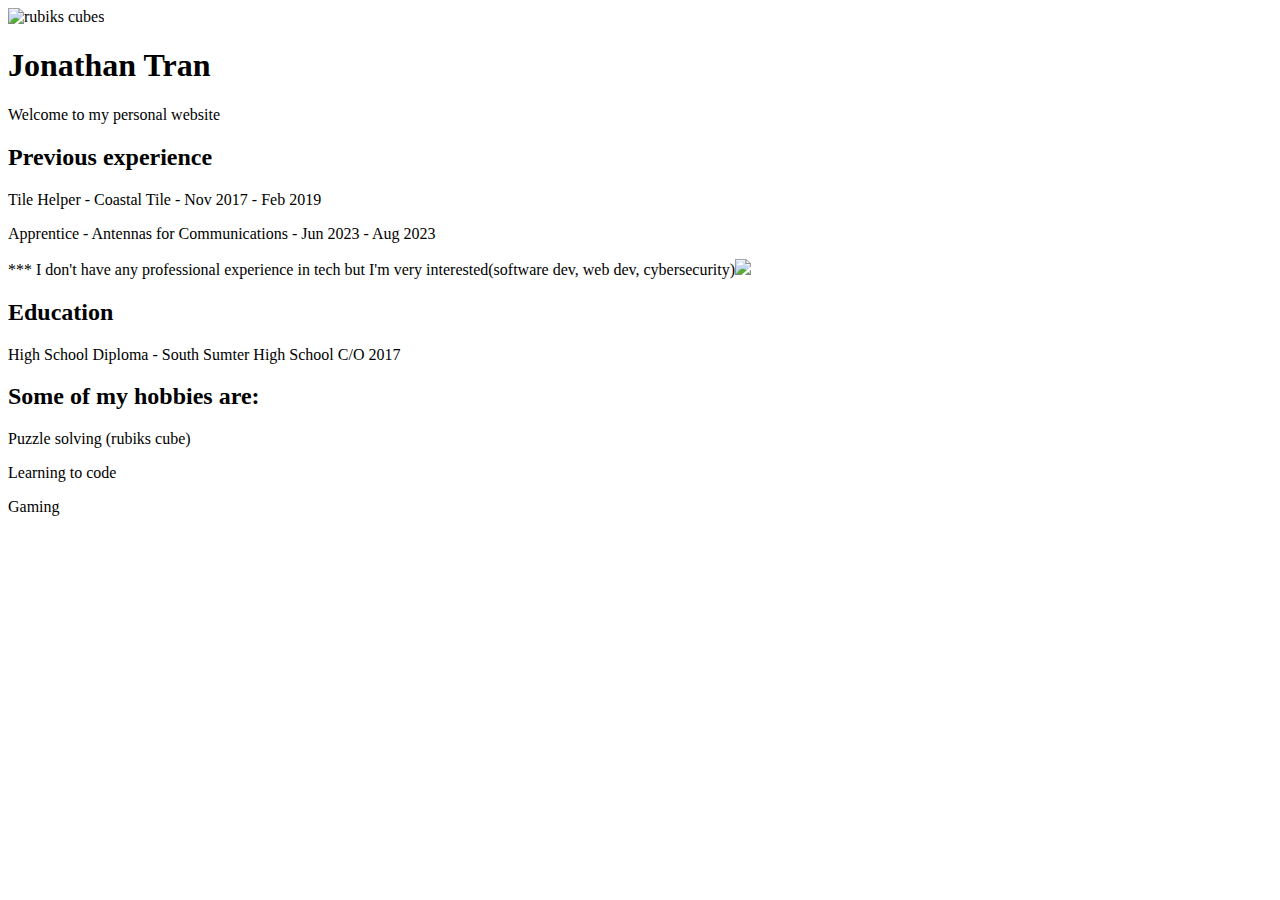
==== index.html @ 1626bcdd "Update index.html" ====
<!DOCTYPE html>
<html lang="en">
    <head>
        <meta charset="UTF-8" />
        <meta name="viewport" content="width=device-width, initial-scale=1.0" />
        <title>Jonathan's Personal Website</title>
        <link href="./styless.css" rel="stylesheet"/>
    </head>
    <body>
        <div class="part1">
            <main>
                <header>
                    <img class="img1" src= "https://pbs.twimg.com/profile_banners/1326992936970678277/1684728899/1500x500" width="300" height="150" style="width: 300px; height: 150px;" alt="rubiks cubes" />
                </header>
                <h1 class="name">Jonathan Tran</h1>
                <p class="personalwebsite">Welcome to my personal website</p>
                <h2 class="head2">Previous experience</h2>
                    <p class="experience">Tile Helper - Coastal Tile - Nov 2017 - Feb 2019</p>
                    <p class="experience">Apprentice - Antennas for Communications - Jun 2023 - Aug 2023</p>
                    <p class="relevantexp">*** I don't have any professional experience in tech but I'm very interested(software dev, web dev, cybersecurity)<span><img src="https://pbs.twimg.com/profile_images/1746302605800660992/BRzcZRue_400x400.jpg"/></span></p>
                <h2 class="head2">Education</h2>
                    <p class="education">High School Diploma - South Sumter High School C/O 2017</p>
                <h2 class="head2">Some of my hobbies are: </h2>
                    <p class="hobbies">Puzzle solving (rubiks cube)</p>
                    <p class="hobbies">Learning to code</p>
                    <p class="hobbies">Gaming</p>
        </main>
        </div>
    </body>
</html>
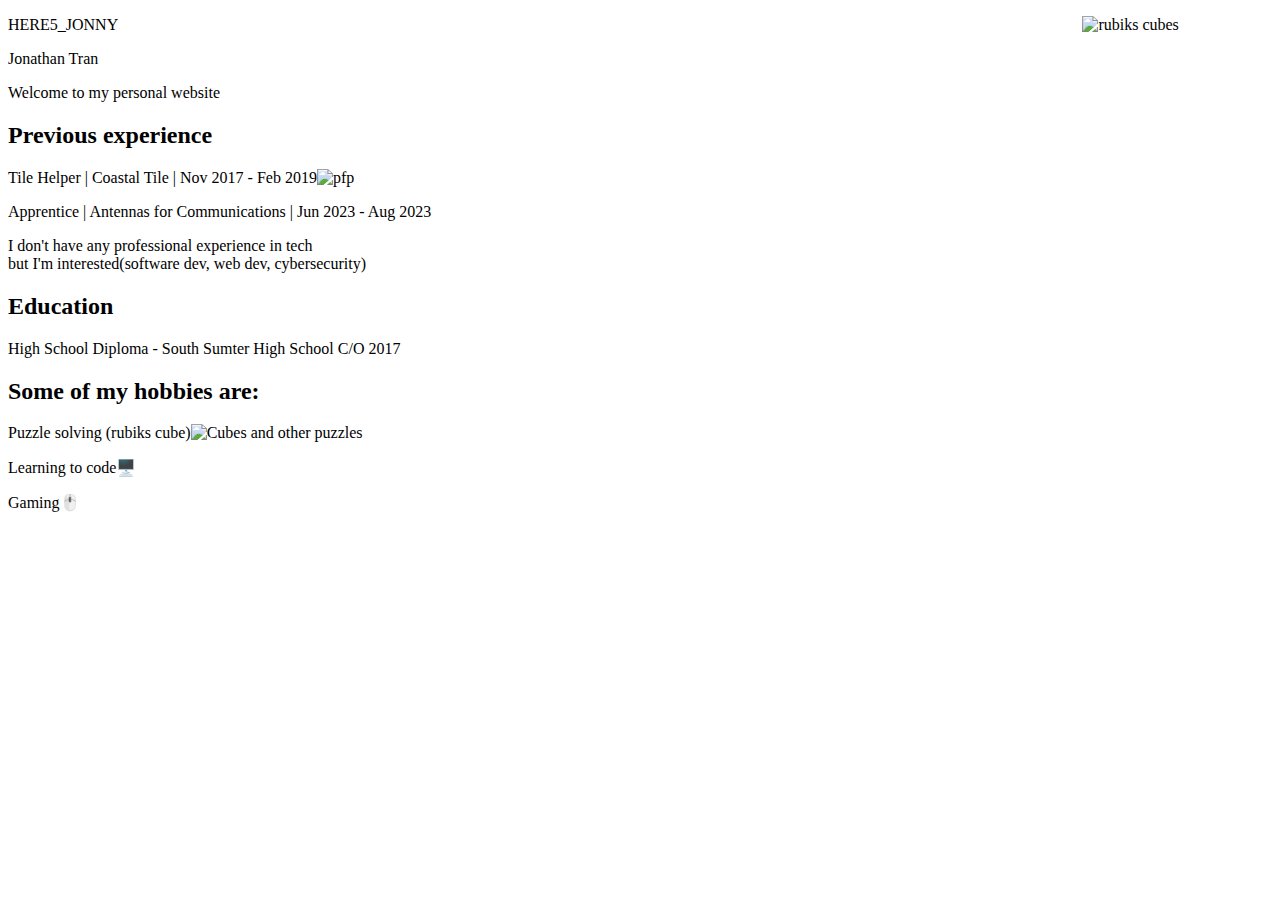
==== commit fe7940ad: "Update index.html" ====
--- a/index.html
+++ b/index.html
@@ -1,30 +1,39 @@
 <!DOCTYPE html>
 <html lang="en">
-    <head>
-        <meta charset="UTF-8" />
-        <meta name="viewport" content="width=device-width, initial-scale=1.0" />
-        <title>Jonathan's Personal Website</title>
-        <link href="./styless.css" rel="stylesheet"/>
-    </head>
-    <body>
-        <div class="part1">
-            <main>
-                <header>
-                    <img class="img1" src= "https://pbs.twimg.com/profile_banners/1326992936970678277/1684728899/1500x500" width="300" height="150" style="width: 300px; height: 150px;" alt="rubiks cubes" />
-                </header>
-                <h1 class="name">Jonathan Tran</h1>
-                <p class="personalwebsite">Welcome to my personal website</p>
-                <h2 class="head2">Previous experience</h2>
-                    <p class="experience">Tile Helper - Coastal Tile - Nov 2017 - Feb 2019</p>
-                    <p class="experience">Apprentice - Antennas for Communications - Jun 2023 - Aug 2023</p>
-                    <p class="relevantexp">*** I don't have any professional experience in tech but I'm very interested(software dev, web dev, cybersecurity)<span><img src="https://pbs.twimg.com/profile_images/1746302605800660992/BRzcZRue_400x400.jpg"/></span></p>
-                <h2 class="head2">Education</h2>
-                    <p class="education">High School Diploma - South Sumter High School C/O 2017</p>
-                <h2 class="head2">Some of my hobbies are: </h2>
-                    <p class="hobbies">Puzzle solving (rubiks cube)</p>
-                    <p class="hobbies">Learning to code</p>
-                    <p class="hobbies">Gaming</p>
-        </main>
+<head>
+    <meta charset="UTF-8" />
+    <meta name="viewport" content="width=device-width, initial-scale=1.0" />
+    <title>Jonathan's Personal Website</title>
+    <link href="./styless.css" rel="stylesheet"/>
+</head>
+<body>
+    <div class="part1">
+        <header>
+            <img class="img1" src= "https://pbs.twimg.com/media/GI_TuX5XcAAj_il?format=jpg&name=large" style="width: 15%; height: auto; float:right;" alt="rubiks cubes" />
+            <p class="alias">HERE5_JONNY</p>
+        </header>
+    </div>
+    <div class="intro">
+        <p class="name">Jonathan Tran</p>
+        <p class="personalwebsite">Welcome to my personal website</p>
+    </div>
+    <div class="about">
+        <div class="prevxp">
+            <h2 class="head2">Previous experience </h2>
+                <p class="experience">Tile Helper | Coastal Tile | Nov 2017 - Feb 2019<span><img class="img2" src="https://pbs.twimg.com/profile_images/1746302605800660992/BRzcZRue_400x400.jpg" alt="pfp"/></span></p>
+                <p class="experience">Apprentice | Antennas for Communications | Jun 2023 - Aug 2023</p>
+                <p class="relevantexp">I don't have any professional experience in tech <br> but I'm interested(software dev, web dev, cybersecurity)</p>
         </div>
-    </body>
+        <div class="edu">
+            <h2 class="head2">Education</h2>
+                <p class="education">High School Diploma - South Sumter High School C/O 2017</p>
+        </div>
+        <div class="Hobbies">
+            <h2 class="head2">Some of my hobbies are: </h2>
+                <p class="hobbies">Puzzle solving (rubiks cube)<span><img class="img3" src="https://pbs.twimg.com/media/GI_UYdbXsAAgUeI?format=jpg&name=large" alt="Cubes and other puzzles"/></span></p>
+                <p class="hobbies">Learning to code🖥️</p>
+                <p class="hobbies">Gaming🖱️</p>
+        </div>
+    </div>
+</body>
 </html>
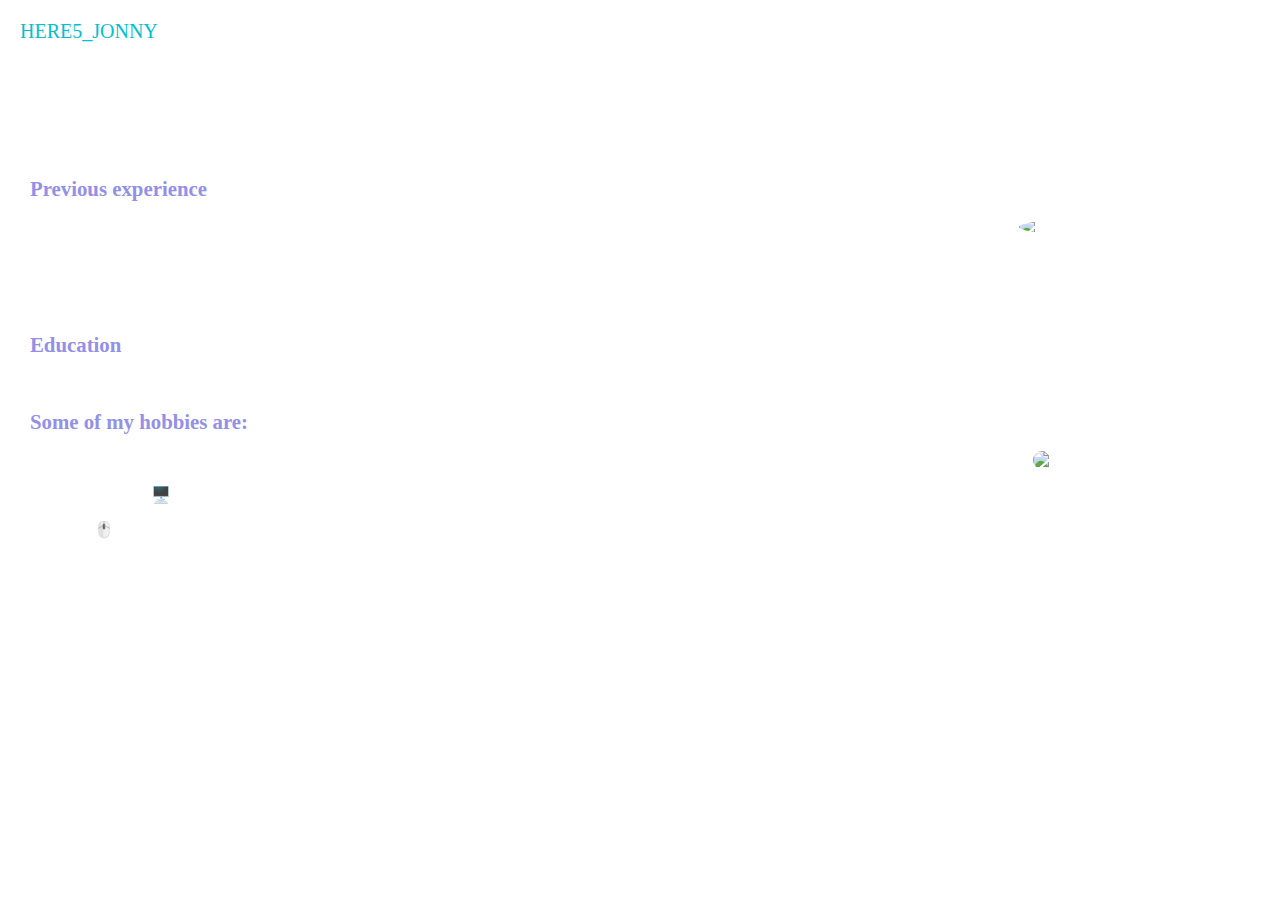
==== commit 754c20e6: "Update index.html" ====
--- a/index.html
+++ b/index.html
@@ -4,7 +4,7 @@
     <meta charset="UTF-8" />
     <meta name="viewport" content="width=device-width, initial-scale=1.0" />
     <title>Jonathan's Personal Website</title>
-    <link href="./styless.css" rel="stylesheet"/>
+    <link href="./styles.css" rel="stylesheet"/>
 </head>
 <body>
     <div class="part1">
@@ -22,7 +22,7 @@
             <h2 class="head2">Previous experience </h2>
                 <p class="experience">Tile Helper | Coastal Tile | Nov 2017 - Feb 2019<span><img class="img2" src="https://pbs.twimg.com/profile_images/1746302605800660992/BRzcZRue_400x400.jpg" alt="pfp"/></span></p>
                 <p class="experience">Apprentice | Antennas for Communications | Jun 2023 - Aug 2023</p>
-                <p class="relevantexp">I don't have any professional experience in tech <br> but I'm interested(software dev, web dev, cybersecurity)</p>
+                <p class="relevantexp">No tech related job experience <br> but I'm interested(software dev, web dev, game dev, cybersecurity.. undecided)</p>
         </div>
         <div class="edu">
             <h2 class="head2">Education</h2>
--- a/styles.css
+++ b/styles.css
@@ -0,0 +1,91 @@
+html, body {
+    height:100%;
+    width:100%;
+    padding: 0;
+    margin: 0;
+    background-image: url(https://pbs.twimg.com/media/GIb_TqPWoAA3WD5?format=jpg&name=large);
+    background-position: bottom center;
+    background-repeat: no-repeat;
+}
+body {
+    font-family: Tahoma;
+    color: #FFFFFF;
+    overflow: hidden;
+}
+.img1 {
+    display: flex;
+    float: right;
+    margin-right: 2rem;
+    width: 100px;
+    height: 100px;
+    border-radius: 200px 10px;
+    rotate: 45deg;
+}
+.img2 {
+    display: flex;
+    float: right;
+    margin-right: 50px;
+    margin-left: auto;
+    width: 15%;
+    height: auto;
+    border-radius: 100%;
+}
+.img3 {
+    display: flex;
+    float: right;
+    margin-right: 3%;
+    margin-left: auto;
+    width: 15%;
+    height: auto;
+    border-radius: 15px;
+}
+.alias {
+    font-size: 20px;
+    font-family: 'Times New Roman', Times, serif;
+    color: #00c0d1;
+    margin-left: 20px;
+}
+.intro {
+    font-size: 1.8rem;
+    text-align: center;
+    position: relative;
+    top: -3rem;
+    bottom: auto;
+    clear: both;
+}
+.name {
+    font-weight: 800;
+    text-align: center;
+}
+.personalwebsite {
+    font-style: italic;
+}
+.about {
+    padding: 20px 30px;
+    position: relative;
+    top: -3.5rem;
+    left: 0;
+}
+.relevantexp, .experience, .education, .hobbies {
+    margin-left: 1%;
+    text-align: left;
+}
+.relevantexp {
+    font-size: 0.8rem;
+    font-style: italic;
+}
+.experience {
+    font-size: 1rem;
+}
+.head2 {
+    font-size: 1.3rem;
+    color: #9390e8;
+    margin-left: 1em auto;
+}
+.education {
+    font-size: 1rem;
+
+}
+.hobbies {
+    font-size: 1rem;
+}
